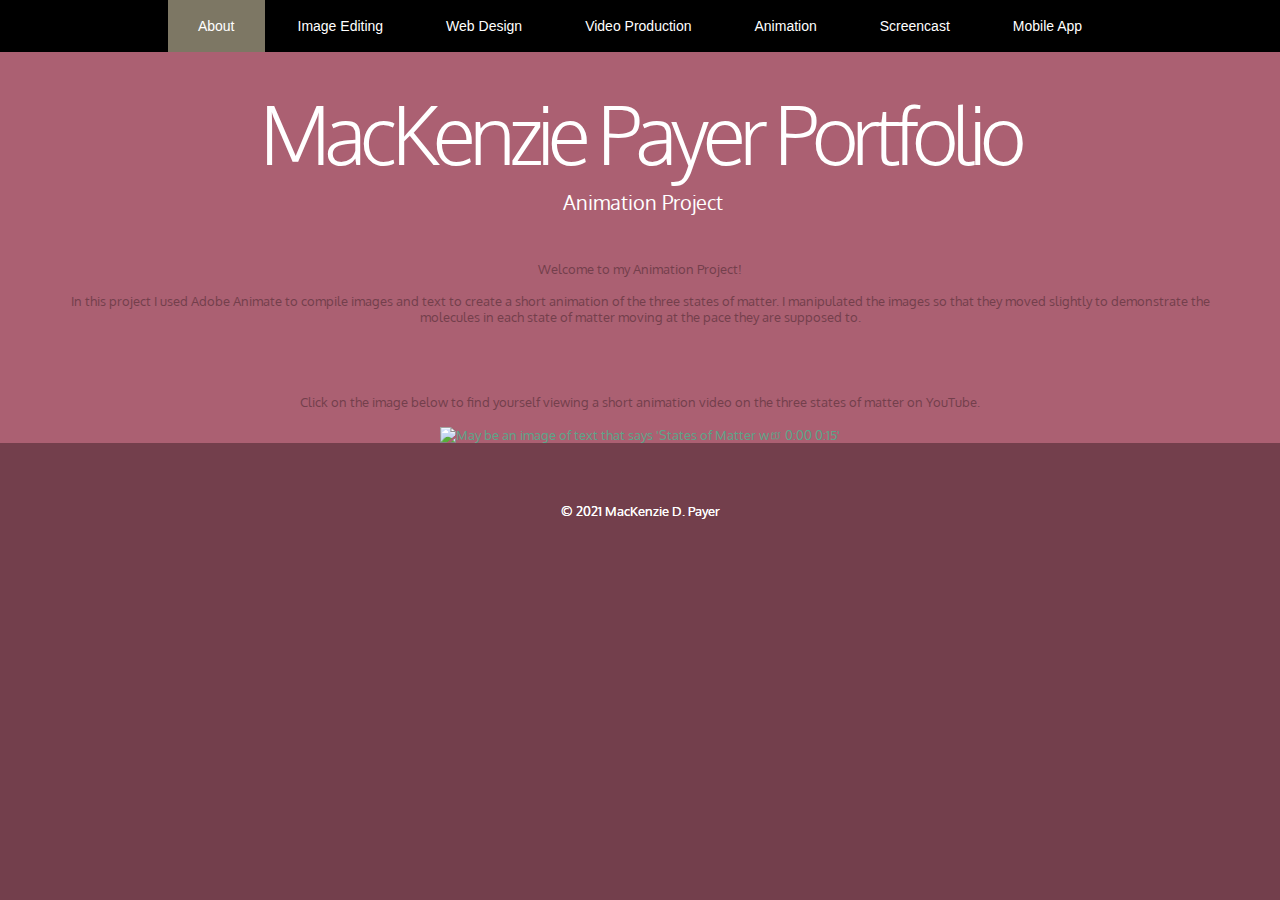
==== animation.html @ 2dcc9104 "Add files via upload" ====
<!DOCTYPE html PUBLIC "-//W3C//DTD XHTML 1.0 Strict//EN" "http://www.w3.org/TR/xhtml1/DTD/xhtml1-strict.dtd">
<html xmlns="http://www.w3.org/1999/xhtml"><head>
<!--
Design by TEMPLATED
http://templated.co
Released for free under the Creative Commons Attribution License
Name : Vestibule Description: A two-column, fixed-width design with dark color scheme.
Version : 1.0
Released : 20130406
--><!-- Comments are in ALL CAPS -->
<meta name="keywords" content="" />
<meta name="description" content="" />
<meta http-equiv="content-type" content="text/html; charset=utf-8" />
<!-- SET THE PAGE TITLE INSIDE THE TITLE TAGS BELOW --><title>M.Payer Portfolio</title>

<link href="http://fonts.googleapis.com/css?family=Oxygen:400,700,300" rel="stylesheet" type="text/css" />
<link href="style.css" rel="stylesheet" type="text/css" media="screen" />
</head>








<body>
<div id="wrapper">
<!-- START OF THE NAVIGATION SECTION. DO NOT CHANGE ANYTHING ABOVE THIS LINE EXCEPT TO SET THE TITLE. -->
<div id="menu-wrapper">
<div id="menu" class="container">
<ul>
<!-- NAVIGATION MENU. THERE SHOULD BE ONE LIST ITEM FOR EACH BUTTON IN YOUR NAVIGATION BAR. -->
<!-- REPLACE THE # IN THE LINK WITH THE FILE NAME OF THE APPROPRIATE PAGE. -->
<li class="current_page_item"><a href="index.html">About</a></li>
<li><a href="image.html">Image Editing</a></li>
<li><a href="web.html">Web Design</a></li>
<li><a href="video.html">Video Production</a></li>
<li><a href="animation.html">Animation</a></li>
<li><a href="screencast.html">Screencast</a></li>
<li><a href="contact.html">Mobile App</a></li>
</ul>
</div>
</div>
<div id="logo" class="container"><!-- THIS IS WHERE YOU CUSTOMIZE THE HEADER FOR EACH PAGE. -->
<h1>MacKenzie Payer Portfolio</h1>
<!-- THIS IS WHERE YOU CUSTOMIZE THE SUBHEADER FOR EACH PAGE. -->
<p><b>Animation Project</b></p>
</div>
<div id="page" class="container">
<div>
<div class="entry"><!-- THIS IS WHERE YOU CUSTOMIZE THE INTRODUCTORY PARAGRAPH FOR EACH PAGE. -->
<p><center>Welcome to my Animation Project!<br><br>
In this project I used Adobe Animate to compile images and text to create a short animation of the three states of matter.  I manipulated the images so that they moved slightly to demonstrate the molecules in each state of matter moving at the pace they are supposed to. </center></p>
</div>
</div>
</div>
<!-- END OF THE NAVIGATION SECTION. --><!-- START OF THE CONTENT SECTION. -->
<!-- ON OTHER PAGES, LIKE THE PROJECT PAGES, YOU WILL TAKE OUT EVERYTHING BETWEEN HERE AND THE END OF THE CONTENT SECTION AND REPLACE IT WITH THE PROJECT CONTENT. -->
<p><center>
<p>Click on the image below to find yourself viewing a short animation video on the three states of matter on YouTube.</p>

<a href="https://www.youtube.com/watch?v=EE60Pc0Iy9I"><img <img data-visualcompletion="media-vc-image" alt="May be an image of text that says 'States of Matter wយ 0:00 0:15'" class="ji94ytn4 r9f5tntg d2edcug0 r0294ipz" referrerpolicy="origin-when-cross-origin" src="https://scontent-mia3-1.xx.fbcdn.net/v/t39.30808-6/257768949_10217580634702378_6150962579304597063_n.jpg?_nc_cat=101&amp;ccb=1-5&amp;_nc_sid=0debeb&amp;_nc_ohc=UgDcLLnnnjkAX_UJxts&amp;_nc_ht=scontent-mia3-1.xx&amp;oh=035e94b8a6ab4318011f457f1d5d5a91&amp;oe=61B11432" style="width:600px;height:400px;"</a>

</body>
</html>
</div>
</div>
</div>

<!-- END OF THE CONTENT SECTION. BELOW YOU CAN CUSTOMIZE YOUR FOOTER. --></div>
<div id="footer"><!-- START FOOTER -->
<p>© 2021 MacKenzie D. Payer</p>
<!-- END FOOTER --></div>
</body></html>
---- style.css ----
/*
Design by TEMPLATED
http://templated.co
Released for free under the Creative Commons Attribution License
*/

body {
	margin: 0;
	padding: 0;
	background: #733f4c;
	font-family: 'Oxygen', sans-serif;
	font-size: 13px;
	color: #733f4c;
}

h1, h2, h3 {
	margin: 0;
	padding: 0;
	text-transform: uppercase;
	font-weight: 300;
	color: #ffffff;
}

h1 {
	font-size: 2em;
}

h2 {
	font-size: 2.8em;
}

h3 {
	font-size: 1.6em;
}

p, ul, ol {
	margin-top: 0;
	line-height: 180%;
}

ul, ol {
}

a {
	text-decoration: none;
	color: #5BA689;
}

a:hover {
}

#wrapper {
	overflow: hidden;
	background: #ab6072;
}

.container {
	width: 1200px;
	margin: 0px auto;
}

/* Header */

#header-wrapper {
	overflow: hidden;
	height: 600px;
}

#header {
	width: 960px;
	height: 200px;
	margin: 0 auto;
	padding: 0px 20px;
}

/* Logo */

#logo {
	overflow: hidden;
	height: 150px;
}

#logo h1, #logo p {
	text-align: center;
}

#logo h1 {
	padding: 5px 0px 20px 0px;
	letter-spacing: -6px;
	text-transform: capitalize;
	font-size: 80px;
}

#logo p {
	margin-top: -20px;
	padding: 0px 0px 0px 5px;
	font-size: 20px;
	font-weight: 300;
	color: #ffffff;
}

#logo p a {
	color: #696969;
}

#logo a {
	border: none;
	background: none;
	text-decoration: none;
	color: #3C342E;
}


/* Menu */

#menu-wrapper {
	overflow: hidden;
	height: 52px;
	margin-bottom: 2em;
	background: #000000;
}

#menu {
	overflow: hidden;
	height: 52px;
}

#menu ul {
	margin: 0;
	padding: 0px 0px 0px 0px;
	list-style: none;
	line-height: normal;
	text-align: center;
}

#menu li {
	display: inline-block;
}

#menu a {
	display: block;
	padding: 0px 30px;
	line-height: 52px;
	border: none;
	text-decoration: none;
	text-align: center;
	font-family: 'Oswald', sans-serif;
	font-size: 14px;
	font-weight: 300;
	color: #FFFFFF;
}

#menu a:hover, #menu .current_page_item a {
	background: #7D7764;
	text-decoration: none;
	color: #FFFFFF;
}

#menu .current_page_item a {
}

/* Page */

#page {
	overflow: hidden;
	padding: 20px 20px 40px 20px;
}

/* Content */

#content {
	float: left;
	width: 752px;
	padding: 0px 0px 0px 0px;
}


/* Footer */

#footer {
	height: 100px;
	margin: 0 auto;
	padding: 50px 0px 0px 0px;
}

#footer p {
	margin: 0;
	padding-top: 10px;
	line-height: normal;
	text-align: center;
	text-shadow: 0px 0px 0px #FFFFFF;
	color: #ffffff;
}

#footer a {
	text-decoration: underline;
	color: #909090;
}

#footer a:hover {
	text-decoration: none;
	color: #383838;
}

.box1 {
	overflow: hidden;
	height: 300px;
	background: url(images/img04.jpg) no-repeat center bottom;
}


/* Three Column Content */

#three-column {
	overflow: hidden;
	padding: 10px 0px 50px 0px;
}

#three-column .tbox1 {
	float: left;
	width: 384px;
	margin-right: 20px;
}

#three-column .tbox2 {
	float: left;
	width: 384px;
}

#three-column .tbox3 {
	float: right;
	width: 384px;
}

.box-style {
	background: #FFFFFF;
	text-align: center;
}

.box-style h2 {
	padding: 10px 0px;
	letter-spacing: -1px;
	font-size: 22px;
	color: #2D2D2D;
}

.box-style .content {
	overflow: hidden;
	width: 324px;
	padding: 30px;
}

.button
{
	display: inline-block;
	margin: 1em 0em;
	background: #000;
	padding: 1em 2em;
	color: #FFFFFF;
}
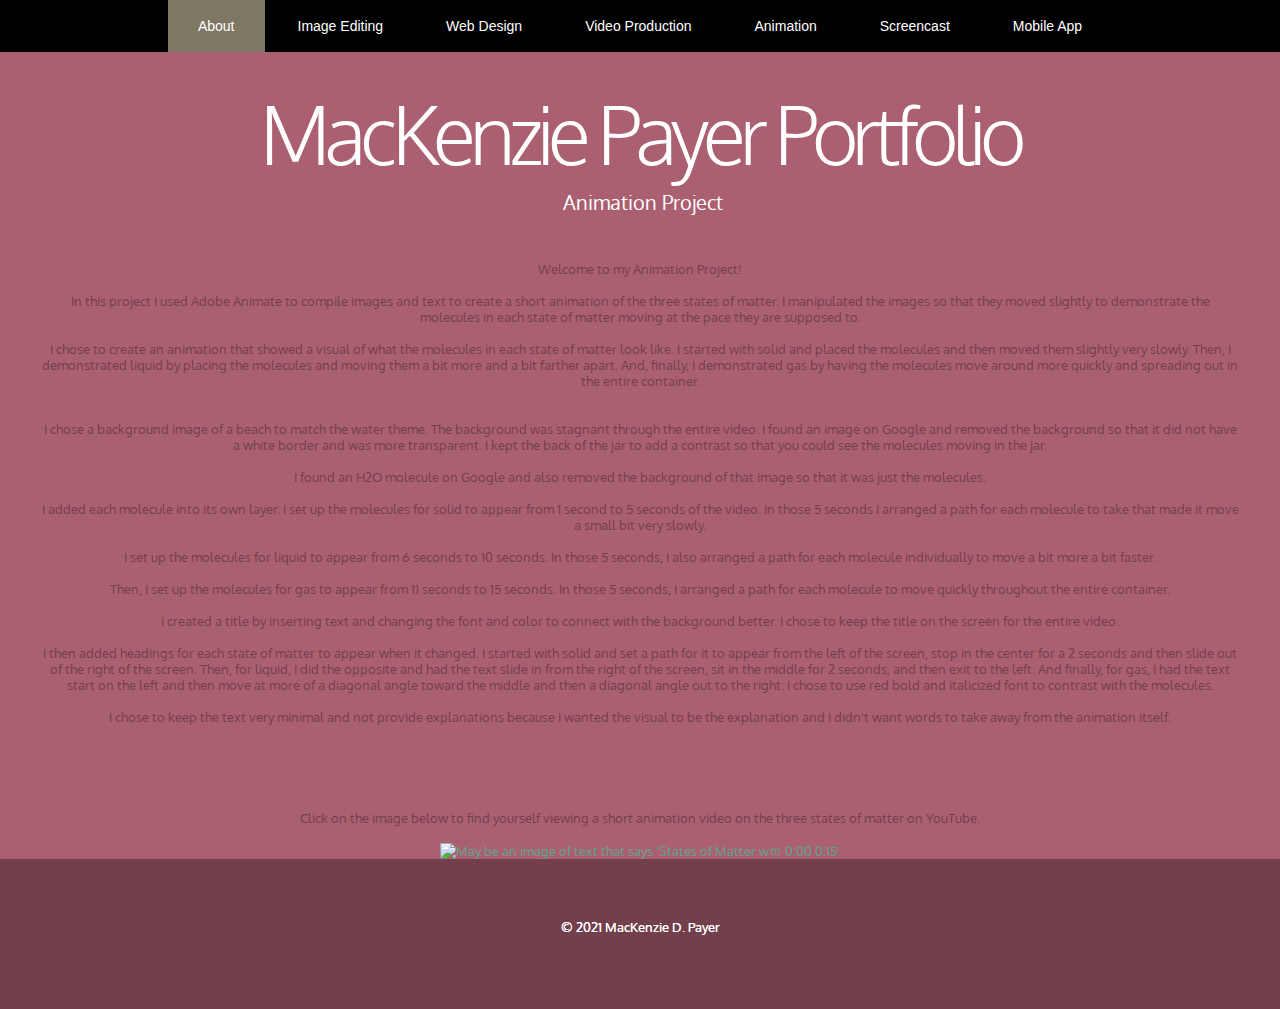
==== commit 19bd0b8f: "Add files via upload" ====
--- a/animation.html
+++ b/animation.html
@@ -51,7 +51,29 @@
 <div>
 <div class="entry"><!-- THIS IS WHERE YOU CUSTOMIZE THE INTRODUCTORY PARAGRAPH FOR EACH PAGE. -->
 <p><center>Welcome to my Animation Project!<br><br>
-In this project I used Adobe Animate to compile images and text to create a short animation of the three states of matter.  I manipulated the images so that they moved slightly to demonstrate the molecules in each state of matter moving at the pace they are supposed to. </center></p>
+In this project I used Adobe Animate to compile images and text to create a short animation of the three states of matter.  I manipulated the images so that they moved slightly to demonstrate the molecules in each state of matter moving at the pace they are supposed to. <br><br>
+I chose to create an animation that showed a visual of what the molecules in each state of matter look like.  I started with solid and placed the molecules and then moved them slightly very slowly.  Then, I demonstrated liquid by placing the molecules and moving them a bit more and a bit farther apart.  And, finally, I demonstrated gas by having the molecules move around more quickly and spreading out in the entire container. <br><br><br>
+
+ 
+
+I chose a background image of a beach to match the water theme.  The background was stagnant through the entire video.
+
+I found an image on Google and removed the background so that it did not have a white border and was more transparent.  I kept the back of the jar to add a contrast so that you could see the molecules moving in the jar. <br><br>
+
+I found an H2O molecule on Google and also removed the background of that image so that it was just the molecules.  <br><br>
+
+I added each molecule into its own layer.  I set up the molecules for solid to appear from 1 second to 5 seconds of the video.  In those 5 seconds I arranged a path for each molecule to take that made it move a small bit very slowly. <br><br>
+
+I set up the molecules for liquid to appear from 6 seconds to 10 seconds.  In those 5 seconds, I also arranged a path for each molecule individually to move a bit more a bit faster. <br><br>
+
+Then, I set up the molecules for gas to appear from 11 seconds to 15 seconds.  In those 5 seconds, I arranged a path for each molecule to move quickly throughout the entire container. <br><br>
+
+I created a title by inserting text and changing the font and color to connect with the background better.  I chose to keep the title on the screen for the entire video. <br><br>
+
+I then added headings for each state of matter to appear when it changed.  I started with solid and set a path for it to appear from the left of the screen, stop in the center for a 2 seconds and then slide out of the right of the screen.  Then, for liquid, I did the opposite and had the text slide in from the right of the screen, sit in the middle for 2 seconds, and then exit to the left.  And finally, for gas, I had the text start on the left and then move at more of a diagonal angle toward the middle and then a diagonal angle out to the right.  I chose to use red bold and italicized font to contrast with the molecules. <br><br>
+
+I chose to keep the text very minimal and not provide explanations because I wanted the visual to be the explanation and I didn't want words to take away from the animation itself. <br><br>
+</center></p>
 </div>
 </div>
 </div>
